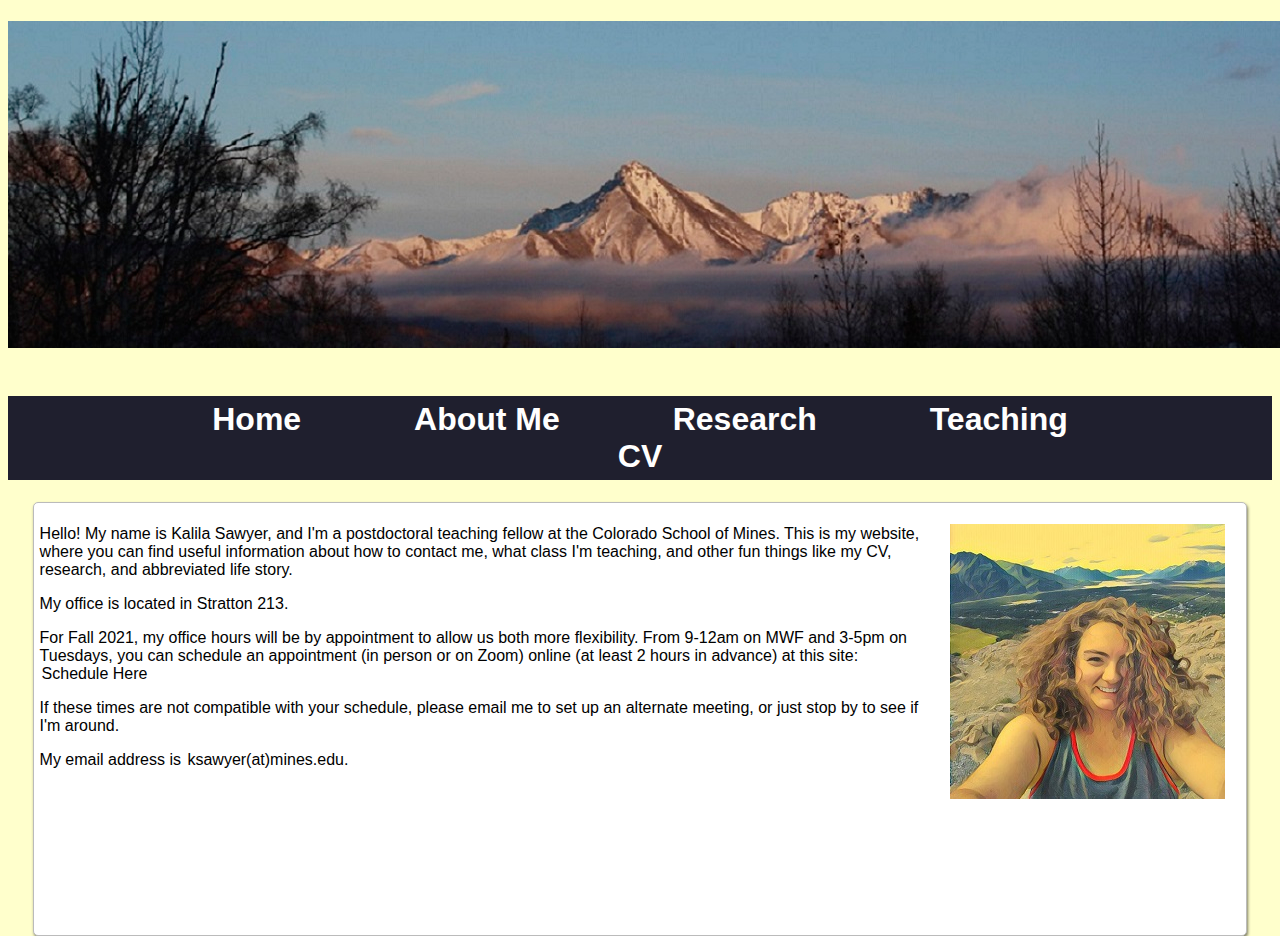
==== index.html @ 850086b4 "Update index.html" ====
<!DOCTYPE html>
<html lang="en">

<head><meta http-equiv="Content-Type" content="text/html; charset=utf-8" />
<link rel="stylesheet" type="text/css" href="style.css" /><title>Kalila Sawyer</title>
</head>

<body>
<h1> 
<div id="container">
	<div id="headerpic">
	</div>

	<div id="menu">
            	<a href="../index">Home</a>
				<a href="../Bio">About Me</a>
				<a href="../Research">Research</a>
				<a href="../Teaching/index">Teaching</a>
		<a target="_blank" href="../CV-6-18-21.pdf">CV</a>
        </div>
</div>
</h1> 

<div class="box" style='margin-bottom: 100px; clear: both;'>
	<img src="It me!.jpg"; alt="Photo of me"; style="float:right; margin:15px 15px 15px 25px;"/>
	<p> Hello! My name is Kalila Sawyer, and I'm a postdoctoral teaching fellow at the Colorado School of Mines. This is my website, where you can find useful information about how to contact me, 
		what class I'm teaching, and other fun things like my CV, research, and abbreviated life story.</p>
	<p> My office is located in Stratton 213.
	<p> For Fall 2021, my office hours will be by appointment to allow us both more flexibility. From 9-12am on MWF and 3-5pm on Tuesdays, you can schedule an appointment (in person or on Zoom) 
		online (at least 2 hours in advance) at this site: <a target="_blank" href = "https://tinyurl.com/4ecmuk48">Schedule Here</a></p>
	<p> If these times are not compatible with your schedule, please email me to set up an alternate meeting, or just stop by to see if I'm around. </p>
	<p> My email address is <a target="_blank" href="mailto:ksawyer@mines.edu">ksawyer(at)mines.edu.</a></p>

	
	</br></br></br></br></br></br></br></br>
	
</div>	

</body>  
</html>
---- style.css ----
html {
 background: #ffffcc;
 height: 100%;
 margin: 0px;
 font: 16px Tahoma, Geneva,sans-serif;
 }

#menu{
	background-color:#1f1f2e;
	color: #ffffff;
	margin:auto;
	max-width: 95%;
	text-align: center;
    	padding: 5px 100px 5px 100px;
    	text-decoration: none;}

#menu a:link, #menu a:visited {
		padding: 0px 2px 0px 2px;
		color: white;
		outline:0px;
		background-color:#1f1f2e;
		margin: 0px 50px 0px 50px;}
#menu a:hover, #menu a:active {
		padding:0px 2px 0px 2px;
		color: white;
		background-color: #47476b;
		margin:0px 50px 0px 50px;}



#headerpic{
	display: block;

width:1275px;
height:325px;
top:10px;
margin: auto;
background-image:url(WebsiteHeader.jpg);
background-repeat:no-repeat;
padding: 0px 0px 50px 0px;
	}

.box {
 background:white;
 -moz-box-shadow: 1px 2px 3px rgba(0,0,0,.5);
 -webkit-box-shadow: 1px 2px 3px rgba(0,0,0,.5);
 box-shadow: 1px 2px 3px rgba(0,0,0,.5);
 border: 1px solid #bbbbbb;
 border-radius: 5px;
 display: block;
 margin:auto;
 max-width:95%;
 padding: 6px 6px 6px 6px;
}
a:link, a:visited {
 padding: 0px 2px 0px 2px;
 color: black;
 outline: 0px;
 text-decoration: none;
 }
a:hover,  a:active {
background: #1f1f2e;
 border-radius: 3px;
 padding: 0px 2px 0px 2px;
 color: white;
 outline: 0px;
 text-decoration: none;
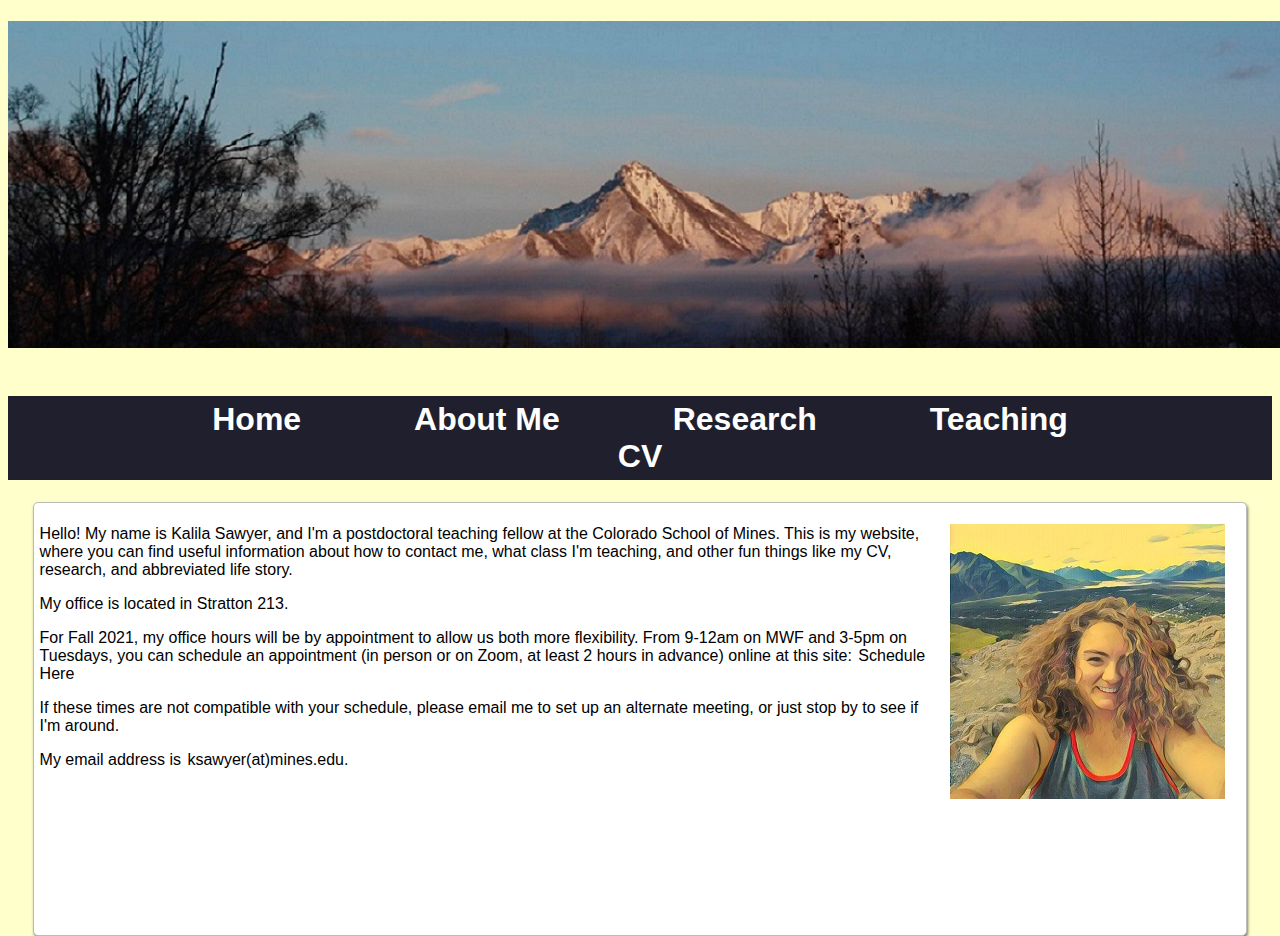
==== commit 07fd9d39: "Update index.html" ====
--- a/index.html
+++ b/index.html
@@ -26,8 +26,8 @@
 	<p> Hello! My name is Kalila Sawyer, and I'm a postdoctoral teaching fellow at the Colorado School of Mines. This is my website, where you can find useful information about how to contact me, 
 		what class I'm teaching, and other fun things like my CV, research, and abbreviated life story.</p>
 	<p> My office is located in Stratton 213.
-	<p> For Fall 2021, my office hours will be by appointment to allow us both more flexibility. From 9-12am on MWF and 3-5pm on Tuesdays, you can schedule an appointment (in person or on Zoom) 
-		online (at least 2 hours in advance) at this site: <a target="_blank" href = "https://tinyurl.com/4ecmuk48">Schedule Here</a></p>
+	<p> For Fall 2021, my office hours will be by appointment to allow us both more flexibility. From 9-12am on MWF and 3-5pm on Tuesdays, you can schedule an appointment (in person or on Zoom, at least 2 hours in advance) 
+		online at this site: <a href = "https://tinyurl.com/4ecmuk48">Schedule Here</a></p>
 	<p> If these times are not compatible with your schedule, please email me to set up an alternate meeting, or just stop by to see if I'm around. </p>
 	<p> My email address is <a target="_blank" href="mailto:ksawyer@mines.edu">ksawyer(at)mines.edu.</a></p>
 
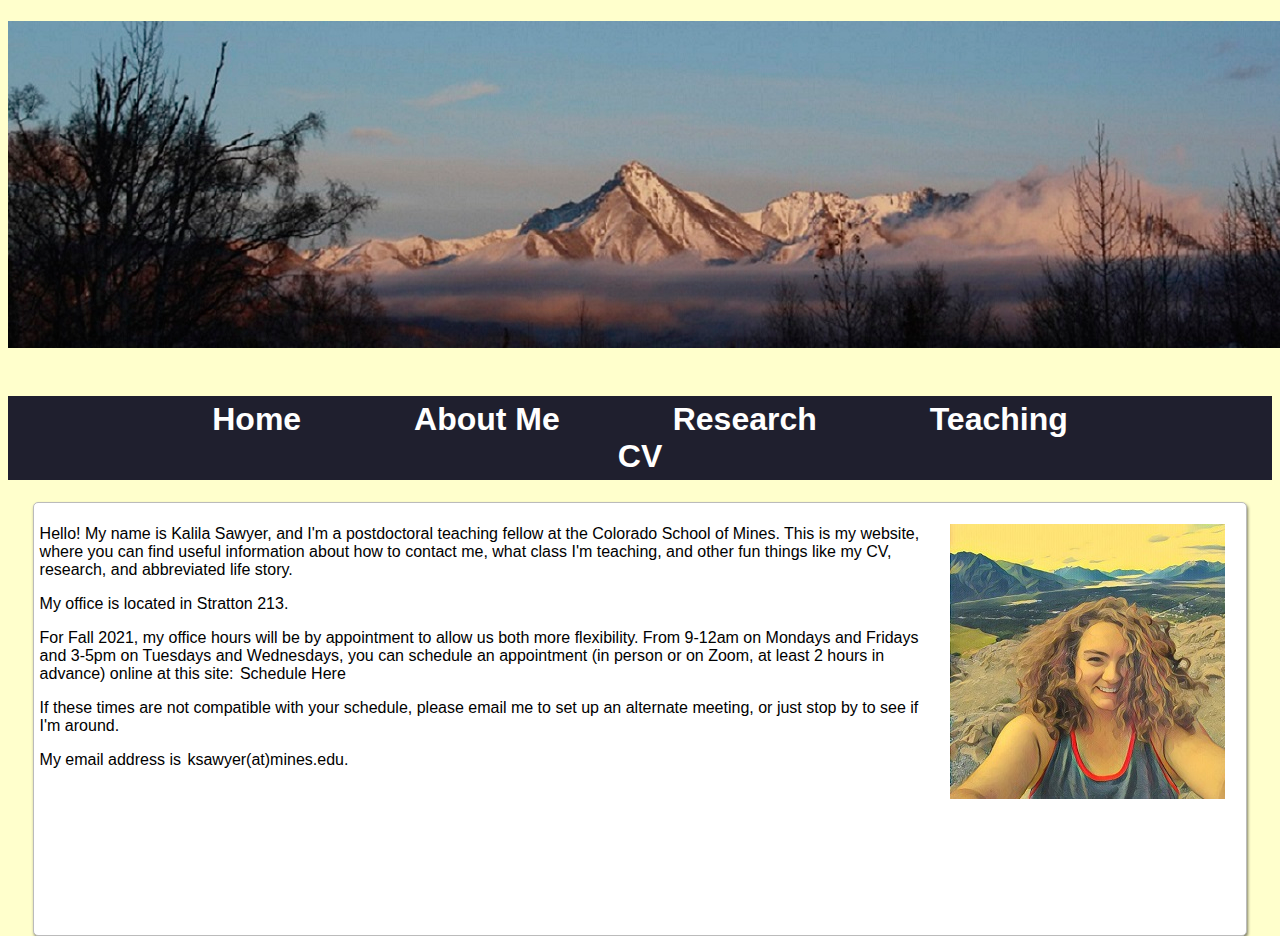
==== commit 983f3cd1: "Update index.html" ====
--- a/index.html
+++ b/index.html
@@ -16,7 +16,7 @@
 				<a href="../Bio">About Me</a>
 				<a href="../Research">Research</a>
 				<a href="../Teaching/index">Teaching</a>
-		<a target="_blank" href="../CV-6-18-21.pdf">CV</a>
+		<a target="_blank" href="../CV_Teaching_8-31-21.pdf">CV</a>
         </div>
 </div>
 </h1> 
@@ -26,7 +26,8 @@
 	<p> Hello! My name is Kalila Sawyer, and I'm a postdoctoral teaching fellow at the Colorado School of Mines. This is my website, where you can find useful information about how to contact me, 
 		what class I'm teaching, and other fun things like my CV, research, and abbreviated life story.</p>
 	<p> My office is located in Stratton 213.
-	<p> For Fall 2021, my office hours will be by appointment to allow us both more flexibility. From 9-12am on MWF and 3-5pm on Tuesdays, you can schedule an appointment (in person or on Zoom, at least 2 hours in advance) 
+	<p> For Fall 2021, my office hours will be by appointment to allow us both more flexibility. From 9-12am on Mondays and Fridays and 3-5pm on Tuesdays and Wednesdays, 
+		you can schedule an appointment (in person or on Zoom, at least 2 hours in advance) 
 		online at this site: <a href = "https://tinyurl.com/4ecmuk48">Schedule Here</a></p>
 	<p> If these times are not compatible with your schedule, please email me to set up an alternate meeting, or just stop by to see if I'm around. </p>
 	<p> My email address is <a target="_blank" href="mailto:ksawyer@mines.edu">ksawyer(at)mines.edu.</a></p>
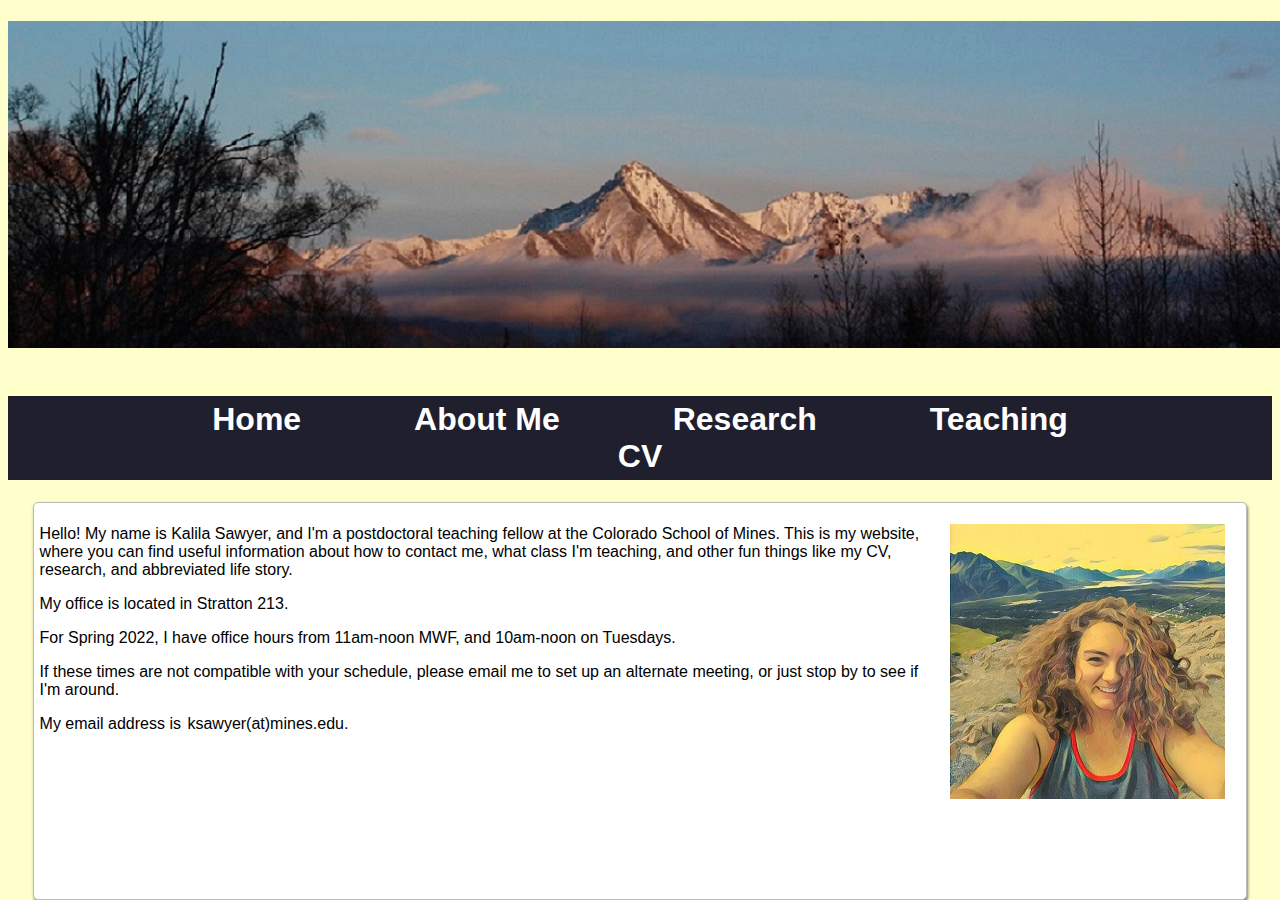
==== commit 9bb58ab1: "Update index.html" ====
--- a/index.html
+++ b/index.html
@@ -16,7 +16,7 @@
 				<a href="../Bio">About Me</a>
 				<a href="../Research">Research</a>
 				<a href="../Teaching/index">Teaching</a>
-		<a target="_blank" href="../CV_Teaching_8-31-21.pdf">CV</a>
+		<a target="_blank" href="../CV.pdf">CV</a>
         </div>
 </div>
 </h1> 
@@ -26,9 +26,7 @@
 	<p> Hello! My name is Kalila Sawyer, and I'm a postdoctoral teaching fellow at the Colorado School of Mines. This is my website, where you can find useful information about how to contact me, 
 		what class I'm teaching, and other fun things like my CV, research, and abbreviated life story.</p>
 	<p> My office is located in Stratton 213.
-	<p> For Fall 2021, my office hours will be by appointment to allow us both more flexibility. From 9-12am on Mondays and Fridays and 3-5pm on Tuesdays and Wednesdays, 
-		you can schedule an appointment (in person or on Zoom, at least 2 hours in advance) 
-		online at this site: <a href = "https://tinyurl.com/4ecmuk48">Schedule Here</a></p>
+	<p> For Spring 2022, I have office hours from 11am-noon MWF, and 10am-noon on Tuesdays.</p>
 	<p> If these times are not compatible with your schedule, please email me to set up an alternate meeting, or just stop by to see if I'm around. </p>
 	<p> My email address is <a target="_blank" href="mailto:ksawyer@mines.edu">ksawyer(at)mines.edu.</a></p>
 
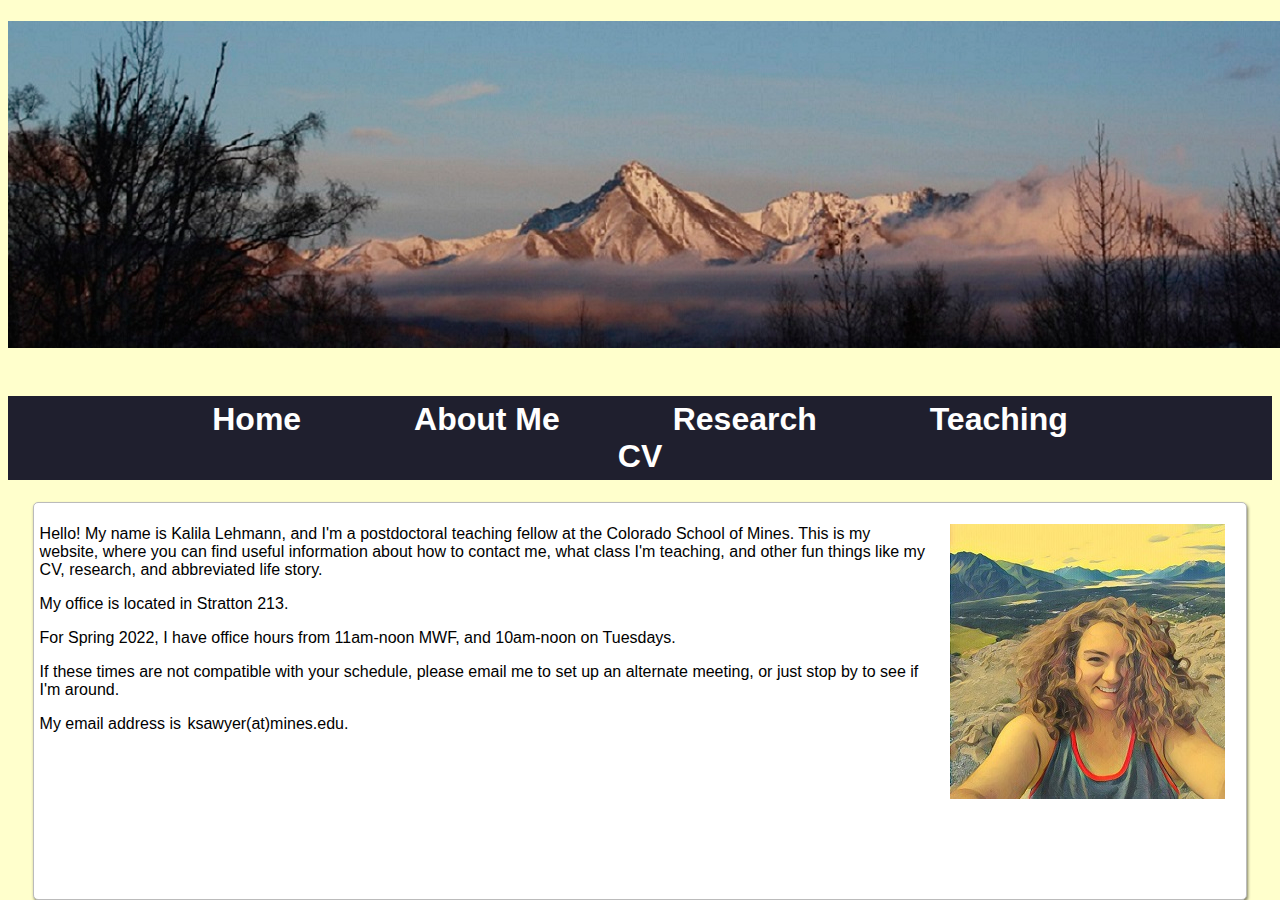
==== commit 3f28f99d: "Update index.html" ====
--- a/index.html
+++ b/index.html
@@ -2,7 +2,7 @@
 <html lang="en">
 
 <head><meta http-equiv="Content-Type" content="text/html; charset=utf-8" />
-<link rel="stylesheet" type="text/css" href="style.css" /><title>Kalila Sawyer</title>
+<link rel="stylesheet" type="text/css" href="style.css" /><title>Kalila Lehmann</title>
 </head>
 
 <body>
@@ -23,7 +23,7 @@
 
 <div class="box" style='margin-bottom: 100px; clear: both;'>
 	<img src="It me!.jpg"; alt="Photo of me"; style="float:right; margin:15px 15px 15px 25px;"/>
-	<p> Hello! My name is Kalila Sawyer, and I'm a postdoctoral teaching fellow at the Colorado School of Mines. This is my website, where you can find useful information about how to contact me, 
+	<p> Hello! My name is Kalila Lehmann, and I'm a postdoctoral teaching fellow at the Colorado School of Mines. This is my website, where you can find useful information about how to contact me, 
 		what class I'm teaching, and other fun things like my CV, research, and abbreviated life story.</p>
 	<p> My office is located in Stratton 213.
 	<p> For Spring 2022, I have office hours from 11am-noon MWF, and 10am-noon on Tuesdays.</p>
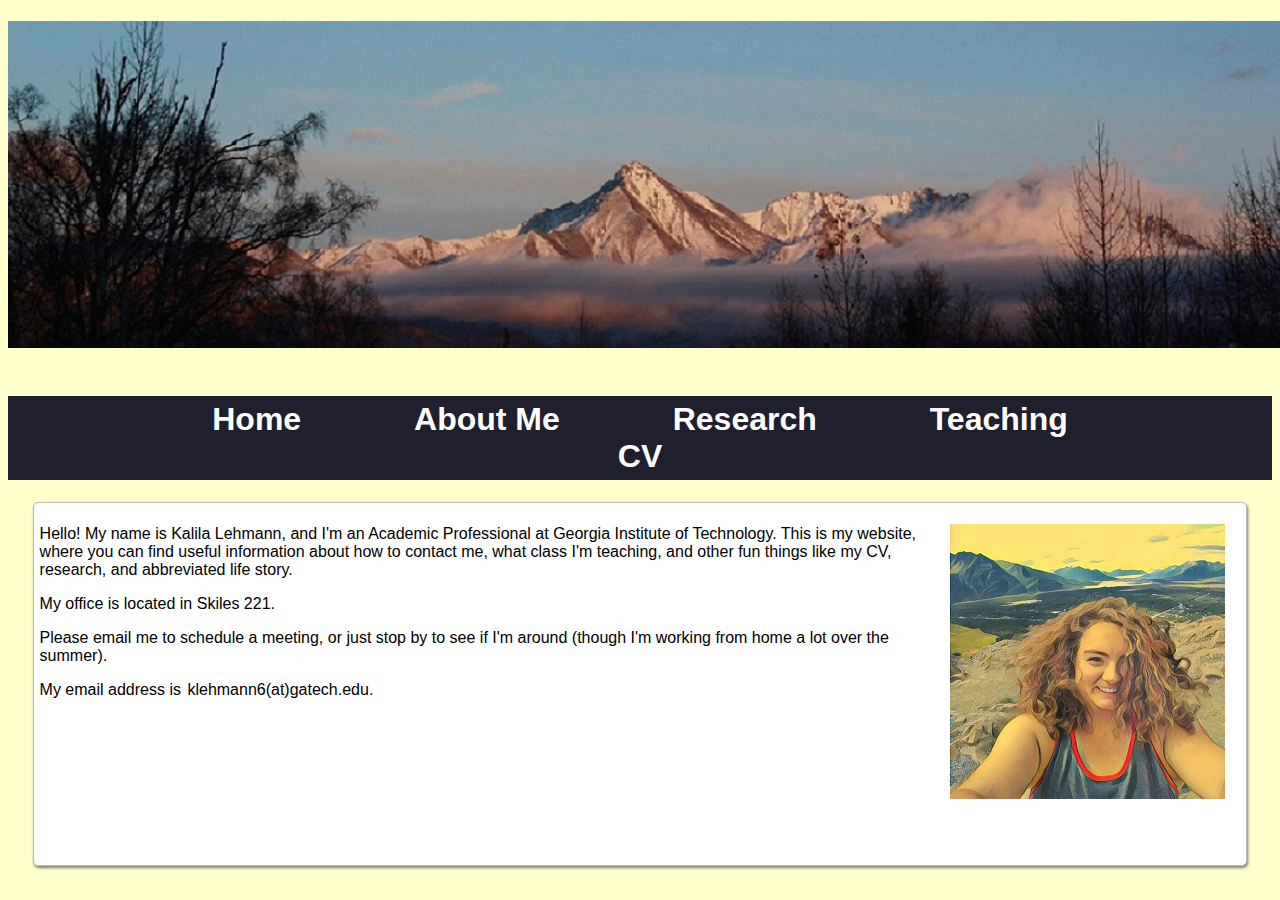
==== commit c036d65b: "Update index.html" ====
--- a/index.html
+++ b/index.html
@@ -23,12 +23,11 @@
 
 <div class="box" style='margin-bottom: 100px; clear: both;'>
 	<img src="It me!.jpg"; alt="Photo of me"; style="float:right; margin:15px 15px 15px 25px;"/>
-	<p> Hello! My name is Kalila Lehmann, and I'm a postdoctoral teaching fellow at the Colorado School of Mines. This is my website, where you can find useful information about how to contact me, 
+	<p> Hello! My name is Kalila Lehmann, and I'm an Academic Professional at Georgia Institute of Technology. This is my website, where you can find useful information about how to contact me, 
 		what class I'm teaching, and other fun things like my CV, research, and abbreviated life story.</p>
-	<p> My office is located in Stratton 213.
-	<p> For Spring 2022, I have office hours from 11am-noon MWF, and 10am-noon on Tuesdays.</p>
-	<p> If these times are not compatible with your schedule, please email me to set up an alternate meeting, or just stop by to see if I'm around. </p>
-	<p> My email address is <a target="_blank" href="mailto:ksawyer@mines.edu">ksawyer(at)mines.edu.</a></p>
+	<p> My office is located in Skiles 221. </p>
+	<p> Please email me to schedule a meeting, or just stop by to see if I'm around (though I'm working from home a lot over the summer). </p>
+	<p> My email address is <a target="_blank" href="mailto:klehmann6@gatech.edu">klehmann6(at)gatech.edu.</a></p>
 
 	
 	</br></br></br></br></br></br></br></br>
